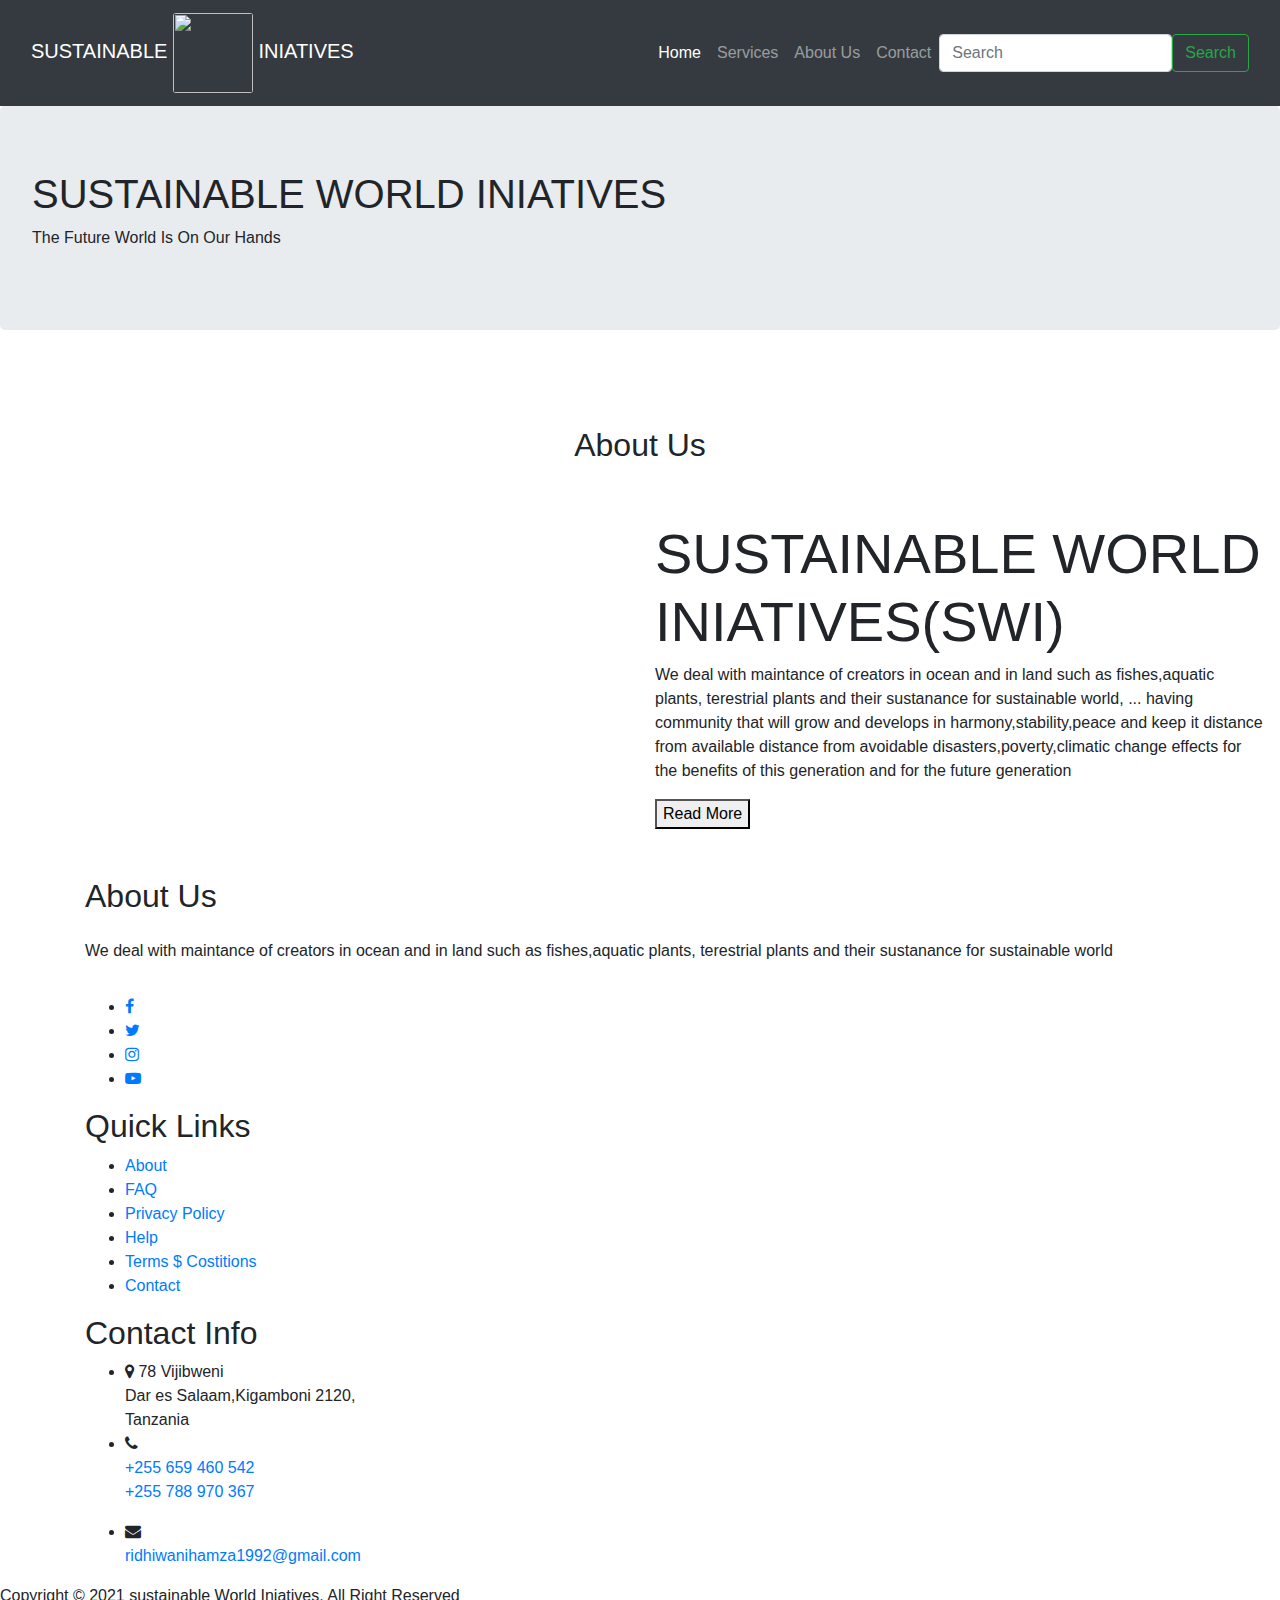
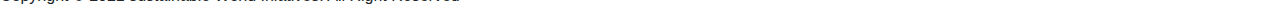
==== pages/about.html @ ff89557c "update home page by adding check more" ====
<!DOCTYPE html>
<html lang="en">
<head>
    <meta charset="UTF-8">
    <meta name="viewport" content="width=device-width, initial-scale=1.0">
    <link rel="stylesheet" href="../css/style.css">
    <title>Sustainable World Initiatives (SWI)</title>
    <meta charset="utf-8">
  <meta name="viewport" content="width=device-width, initial-scale=1">
  <link rel="stylesheet" href="https://maxcdn.bootstrapcdn.com/bootstrap/4.5.2/css/bootstrap.min.css">
<link href="https://fonts.googleapis.com/css2?family=Jost&display=swap" rel="stylesheet">
<link rel="stylesheet" href="https://cdnjs.cloudflare.com/ajax/libs/font-awesome/4.7.0/css/font-awesome.min.css">
</head>
<body>
<nav class="navbar navbar-expand-lg navbar-dark bg-dark" class="menu menu--iris">
  <div class="container-fluid">
    <a class="navbar-brand" href="#">SUSTAINABLE <span><img src="../images/logo.jpg" style="height:80px; width:80px;border-radius: 3px"></span> INIATIVES</a>
    <button class="navbar-toggler" type="button" data-bs-toggle="collapse" data-bs-target="#navbarSupportedContent" aria-controls="navbarSupportedContent" aria-expanded="false" aria-label="Toggle navigation">
      <span class="navbar-toggler-icon"></span>
    </button>
    <div class="collapse navbar-collapse" id="navbarSupportedContent">
      <ul class="navbar-nav ml-auto">
        <li class="nav-item">
          <a class="nav-link active" aria-current="page" href="../index.html">Home</a>
        </li>
        <li class="nav-item">
          <a class="nav-link" href="#">Services</a>
        </li>
        <li class="nav-item">
          <a class="nav-link" href="./about.html">About Us</a>
        </li>
        <li class="nav-item">
          <a class="nav-link" href="#">Contact</a>
        </li>
      </ul>
      <form class="d-flex">
        <input class="form-control me-2" type="search" placeholder="Search" aria-label="Search">
        <button class="btn btn-outline-success" type="submit">Search</button>
      </form>
    </div>
  </div>
</nav> 
<div class="jumbotron">
  <h1>SUSTAINABLE WORLD INIATIVES</h1>
  <p>The Future World Is On Our Hands</p>
</div>
<section class="my-5">
<div class="py-5">
<h2 class="text-center">About Us</h2>
</div>

<div class="container-fluid">
<div class="row">
<div class="col-lg-6 col-md-5 col-12">
<img src="../images/swi11.jpg" alt="" class="img-fluid aboutimg">

</div>

<div class="col-lg-6 col-md-5 col-12">
    <h2 class="display-4">SUSTAINABLE WORLD INIATIVES(SWI)</h2>
    <p class="text">We deal with maintance of creators in ocean and in land
    such as fishes,aquatic plants, terestrial plants and their sustanance
    for sustainable world,<span class="dots"> ...</span> <span class="moreText">having community that will grow and develops in harmony,stability,peace and keep it distance from available distance from avoidable disasters,poverty,climatic change effects for the benefits of this generation and for the future generation</span>
    </p>
    <button class="read-more-btn">Read More</button>
</div>
</div>
</div>
</section>

<div class="modal fade" id="myModal" tabindex="-1" role="dialog">
<div class="modal-dialog">
  <div class="modal-content">
  <div class="modal-header">
    <button type="button" class="close" data-dismiss="modal">
  $times;
    </button>
    <h4>SUSTAINABLE <span>WORLD</span> INIATIVES</h4>
    <img src="../images/swi6.jpg" alt="" class="img-responsive">
    <h5>We know what you love</h5>
										<p>Providing guests unique and enchanting views from their rooms with its exceptional amenities, makes Star Hotel one of bests in its kind.Try our food menu, awesome services and friendly staff while you are here.</p>
  </div>
  </div>
</div>
</div>
<footer>
  <div class="container">
  <div class="sec aboutus">
<h2>About Us</h2>
<p class="py-3">We deal with maintance of creators in ocean and in land
    such as fishes,aquatic plants, terestrial plants and their sustanance
    for sustainable world 
    </p>
  <ul class="sci">
  <li><a href=""><i class="fa fa-facebook" aria-hidden="true"></i></a></li>
  <li><a href=""><i class="fa fa-twitter" aria-hidden="true"></i></a></li>
  <li><a href=""><i class="fa fa-instagram" aria-hidden="true"></i></a></li>
<li><a href=""><i class="fa fa-youtube-play" aria-hidden="true"></i></a></li>
  </ul>
  </div>
  <div class="sec quicklinks">
<h2>Quick Links</h2>
<ul>
  <li><a href="">About</a></li>
  <li><a href="">FAQ</a></li>
  <li><a href="">Privacy Policy</a></li>
  <li><a href="">Help</a></li>
  <li><a href="">Terms $ Costitions</a></li>
  <li><a href="">Contact</a></li>
</ul>
  </div>
  <div class="sec contact">
<h2>Contact Info</h2>
<ul class="info">
<li>
  <span><i class="fa fa-map-marker" aria-hidden="true"></i></span>
  <span>78 Vijibweni<br>
Dar es Salaam,Kigamboni 2120,<br>Tanzania</span>
  <span></span>
</li>

<li>
  <span><i class="fa fa-phone" aria-hidden="true"></i></span>
<p><a href="tel:0659460542">+255 659 460 542</a><br>
<a href="tel:0659460542">+255 788 970 367</a></p>
</li>

<li>
  <span><i class="fa fa-envelope" aria-hidden="true"></i></span>
 <p><a href="mailto:ridhiwanihamza1992@gmail.com">ridhiwanihamza1992@gmail.com</a></p>
</li>
</ul>
</div>
</div>
</footer>
<div class="copyrightText">
<p>Copyright &copy; 2021 sustainable World Iniatives. All Right Reserved</p>
</div>


<script src="https://cdn.jsdelivr.net/npm/bootstrap@5.1.0/dist/js/bootstrap.bundle.min.js" integrity="sha384-U1DAWAznBHeqEIlVSCgzq+c9gqGAJn5c/t99JyeKa9xxaYpSvHU5awsuZVVFIhvj" crossorigin="anonymous"></script>
<script type="text/javascript" src="../js/jquery-2.1.4.min.js"></script>
<!-- contact form -->
<script src="js/jqBootstrapValidation.js"></script>

<!-- /contact form -->	
<!-- Calendar -->
		<script src="js/jquery-ui.js"></script>
		<script>
				$(function() {
				$( "#datepicker,#datepicker1,#datepicker2,#datepicker3" ).datepicker();
				});
		</script>
<!-- //Calendar -->
<!-- gallery popup -->
<link rel="stylesheet" href="css/swipebox.css">
				<script src="js/jquery.swipebox.min.js"></script> 
					<script type="text/javascript">
						jQuery(function($) {
							$(".swipebox").swipebox();
						});
					</script>
<!-- //gallery popup -->
<!-- start-smoth-scrolling -->
<script type="text/javascript" src="js/move-top.js"></script>
<script type="text/javascript" src="js/easing.js"></script>
<script type="text/javascript">
	jQuery(document).ready(function($) {
		$(".scroll").click(function(event){		
			event.preventDefault();
			$('html,body').animate({scrollTop:$(this.hash).offset().top},1000);
		});
	});
</script>
<!-- start-smoth-scrolling -->
<!-- flexSlider -->
				<script defer src="js/jquery.flexslider.js"></script>
				<script type="text/javascript">
				$(window).load(function(){
				  $('.flexslider').flexslider({
					animation: "slide",
					start: function(slider){
					  $('body').removeClass('loading');
					}
				  });
				});
			  </script>
			<!-- //flexSlider -->
<script src="js/responsiveslides.min.js"></script>
			<script>
						// You can also use "$(window).load(function() {"
						$(function () {
						  // Slideshow 4
						  $("#slider4").responsiveSlides({
							auto: true,
							pager:true,
							nav:false,
							speed: 500,
							namespace: "callbacks",
							before: function () {
							  $('.events').append("<li>before event fired.</li>");
							},
							after: function () {
							  $('.events').append("<li>after event fired.</li>");
							}
						  });
					
						});
			</script>
		<!--search-bar-->
		<script src="../js/main.js"></script>	
<!--//search-bar-->
<!--tabs-->
<script src="js/easy-responsive-tabs.js"></script>
<script>
$(document).ready(function () {
$('#horizontalTab').easyResponsiveTabs({
type: 'default', //Types: default, vertical, accordion           
width: 'auto', //auto or any width like 600px
fit: true,   // 100% fit in a container
closed: 'accordion', // Start closed if in accordion view
activate: function(event) { // Callback function if tab is switched
var $tab = $(this);
var $info = $('#tabInfo');
var $name = $('span', $info);
$name.text($tab.text());
$info.show();
}
});
$('#verticalTab').easyResponsiveTabs({
type: 'vertical',
width: 'auto',
fit: true
});
});
</script>
<!--//tabs-->
<!-- smooth scrolling -->
	<script type="text/javascript">
		$(document).ready(function() {
		/*
			var defaults = {
			containerID: 'toTop', // fading element id
			containerHoverID: 'toTopHover', // fading element hover id
			scrollSpeed: 1200,
			easingType: 'linear' 
			};
		*/								
		$().UItoTop({ easingType: 'easeOutQuart' });
		});
	</script>
	
	<div class="arr-w3ls">
	<a href="#home" id="toTop" style="display: block;"> <span id="toTopHover" style="opacity: 1;"> </span></a>
	</div>
<!-- //smooth scrolling -->
<script type="text/javascript" src="js/bootstrap-3.1.1.min.js"></script>
<script src="js/main.js"></script>
</body>
</html>
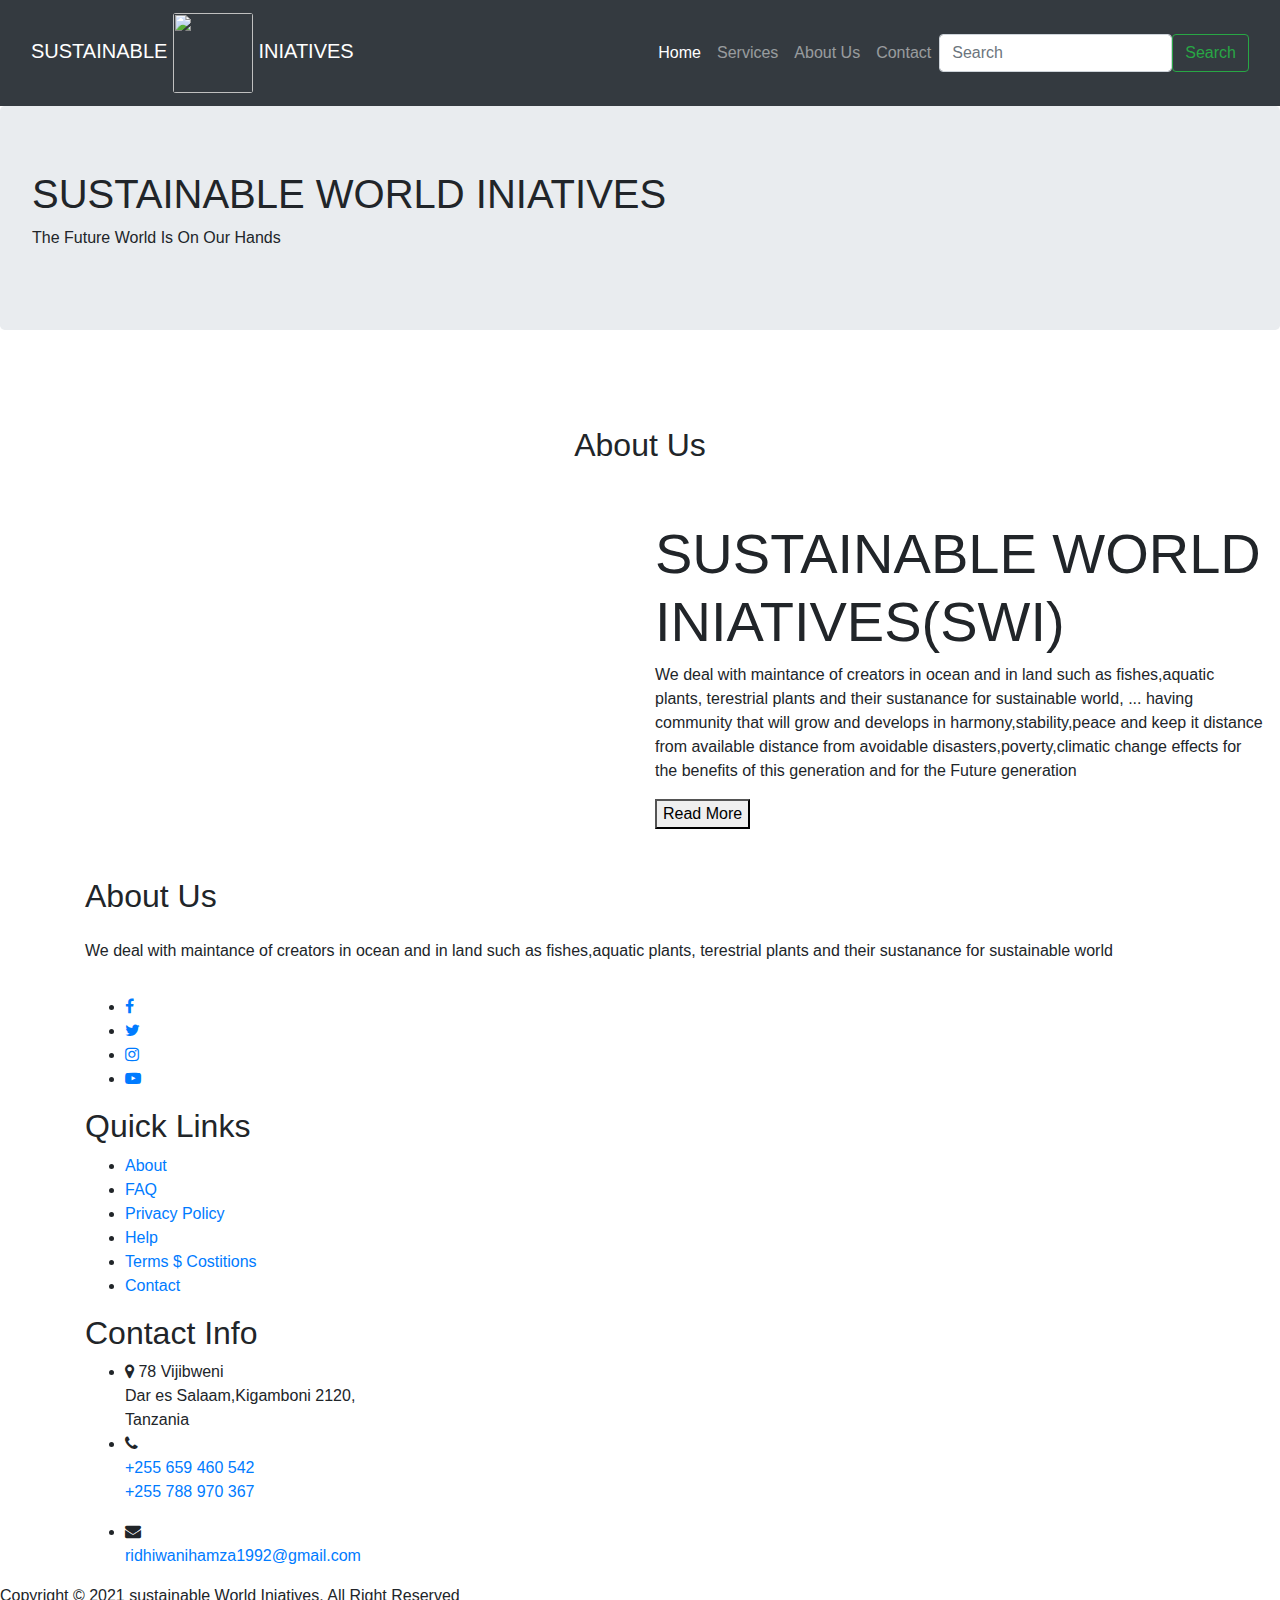
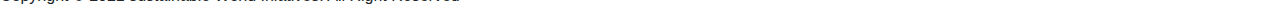
==== commit eeb664ab: "add images update logo" ====
--- a/pages/about.html
+++ b/pages/about.html
@@ -60,7 +60,7 @@
     <h2 class="display-4">SUSTAINABLE WORLD INIATIVES(SWI)</h2>
     <p class="text">We deal with maintance of creators in ocean and in land
     such as fishes,aquatic plants, terestrial plants and their sustanance
-    for sustainable world,<span class="dots"> ...</span> <span class="moreText">having community that will grow and develops in harmony,stability,peace and keep it distance from available distance from avoidable disasters,poverty,climatic change effects for the benefits of this generation and for the future generation</span>
+    for sustainable world,<span class="dots"> ...</span> <span class="moreText">having community that will grow and develops in harmony,stability,peace and keep it distance from available distance from avoidable disasters,poverty,climatic change effects for the benefits of this generation and for the Future generation</span>
     </p>
     <button class="read-more-btn">Read More</button>
 </div>
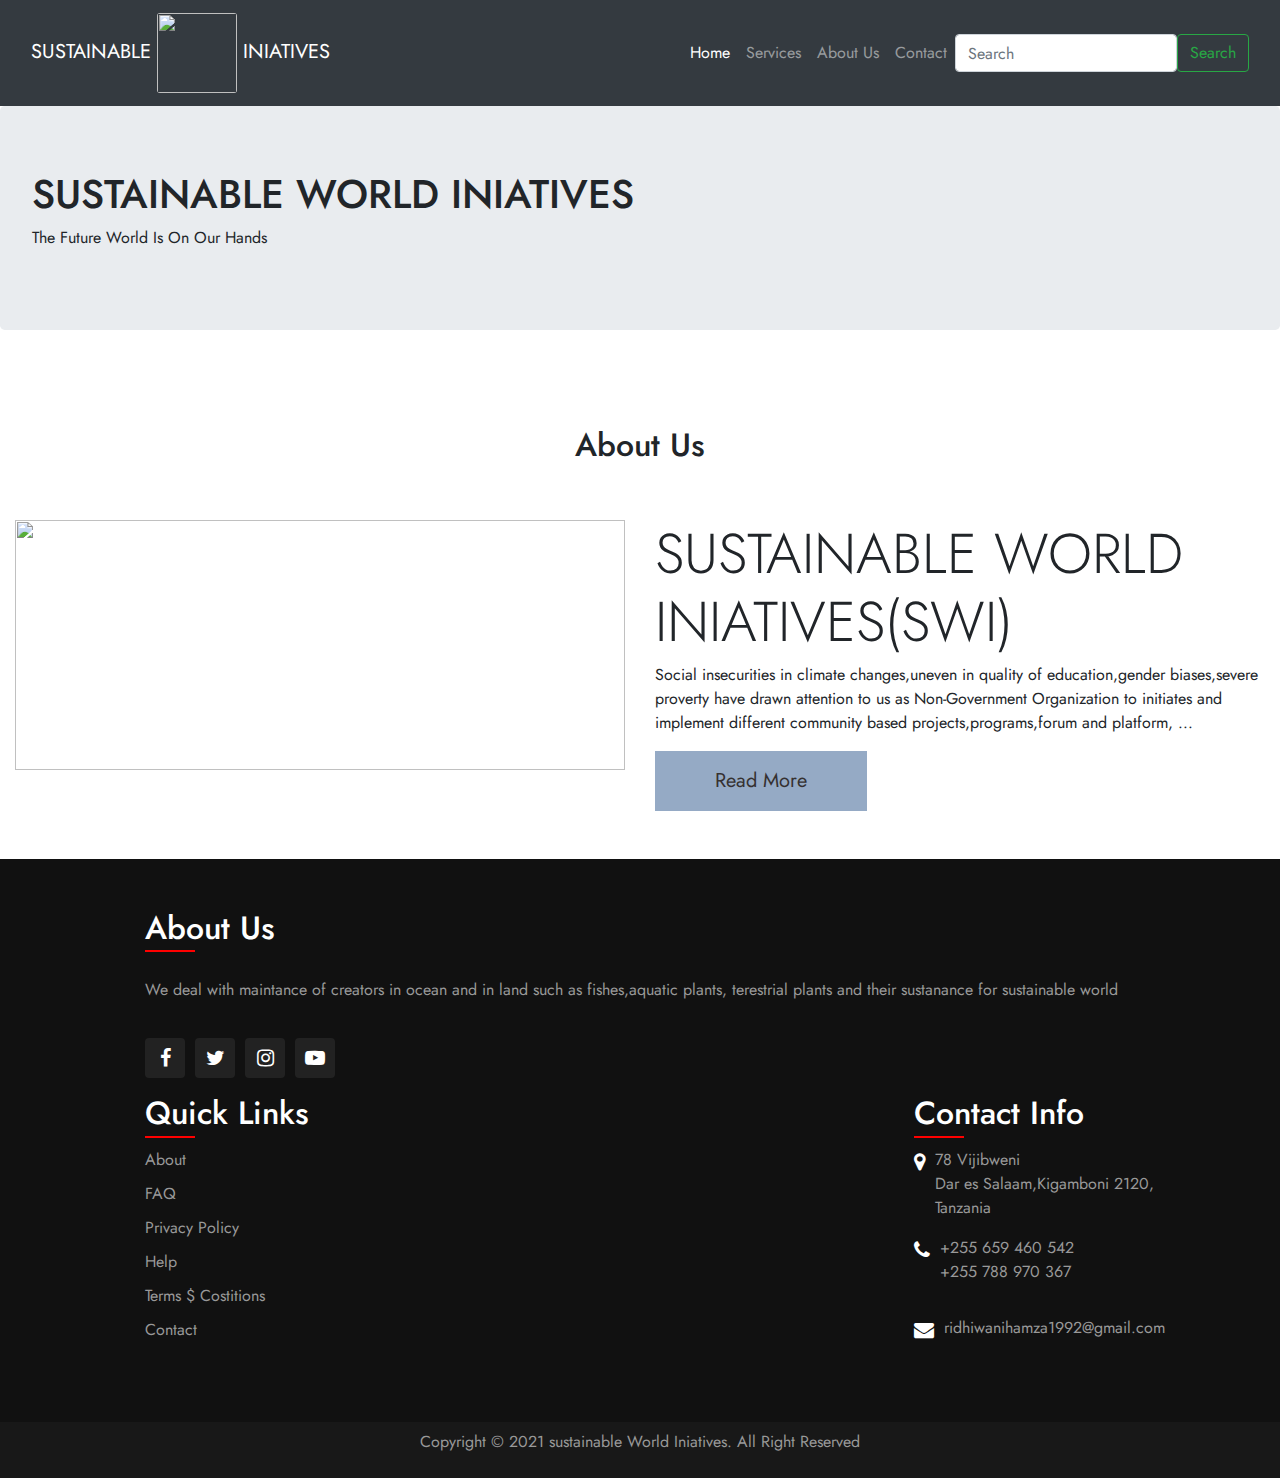
==== commit 443ffc98: "changes images and index page" ====
--- a/pages/about.html
+++ b/pages/about.html
@@ -58,9 +58,8 @@
 
 <div class="col-lg-6 col-md-5 col-12">
     <h2 class="display-4">SUSTAINABLE WORLD INIATIVES(SWI)</h2>
-    <p class="text">We deal with maintance of creators in ocean and in land
-    such as fishes,aquatic plants, terestrial plants and their sustanance
-    for sustainable world,<span class="dots"> ...</span> <span class="moreText">having community that will grow and develops in harmony,stability,peace and keep it distance from available distance from avoidable disasters,poverty,climatic change effects for the benefits of this generation and for the Future generation</span>
+    <p class="text">Social insecurities in climate changes,uneven in quality of education,gender biases,severe proverty have drawn
+      attention to us as Non-Government Organization to initiates and implement different community based projects,programs,forum and platform,<span class="dots"> ...</span> <span class="moreText">having community that will grow and develops in harmony,stability,peace and keep it distance from available distance from avoidable disasters,poverty,climatic change effects for the benefits of this generation and for the Future generation</span>
     </p>
     <button class="read-more-btn">Read More</button>
 </div>
@@ -68,21 +67,7 @@
 </div>
 </section>
 
-<div class="modal fade" id="myModal" tabindex="-1" role="dialog">
-<div class="modal-dialog">
-  <div class="modal-content">
-  <div class="modal-header">
-    <button type="button" class="close" data-dismiss="modal">
-  $times;
-    </button>
-    <h4>SUSTAINABLE <span>WORLD</span> INIATIVES</h4>
-    <img src="../images/swi6.jpg" alt="" class="img-responsive">
-    <h5>We know what you love</h5>
-										<p>Providing guests unique and enchanting views from their rooms with its exceptional amenities, makes Star Hotel one of bests in its kind.Try our food menu, awesome services and friendly staff while you are here.</p>
-  </div>
-  </div>
-</div>
-</div>
+
 <footer>
   <div class="container">
   <div class="sec aboutus">
@@ -92,9 +77,9 @@
     for sustainable world 
     </p>
   <ul class="sci">
-  <li><a href=""><i class="fa fa-facebook" aria-hidden="true"></i></a></li>
+  <li><a href="https://web.facebook.com/deogratiusgideon.manyama/"><i class="fa fa-facebook" aria-hidden="true"></i></a></li>
   <li><a href=""><i class="fa fa-twitter" aria-hidden="true"></i></a></li>
-  <li><a href=""><i class="fa fa-instagram" aria-hidden="true"></i></a></li>
+  <li><a href="https://www.instagram.com/p/CSYXm8RKLxN/?utm_source=ig_we_copy_link"><i class="fa fa-instagram" aria-hidden="true"></i></a></li>
 <li><a href=""><i class="fa fa-youtube-play" aria-hidden="true"></i></a></li>
   </ul>
   </div>
--- a/css/style.css
+++ b/css/style.css
@@ -0,0 +1,317 @@
+*{
+    margin: 0;
+    padding: 0;
+    box-sizing: border-box;
+    font-family: 'Jost', sans-serif;
+}
+.carousel-inner img {
+    width: 100%;
+    height: 98vh;
+  }
+  .aboutimg{
+      width: 100%;
+      height: 250px!important;
+  }
+  body.footer{
+      display: flex;
+      justify-content: flex-end;
+      align-items: center;
+      min-height: 100vh;
+      flex-direction: column;
+      background: #ede7f6;
+  }
+  footer{
+      position: relative;
+      width: 100%;
+      height: auto;
+      padding: 50px 100px;
+      background: #111;
+      display: flex;
+      justify-content: space-between;
+      flex-wrap: wrap;
+  }
+  footer .container{
+    display: flex;
+    justify-content: space-between;
+    flex-wrap: wrap;
+    flex-direction: row;
+  }
+
+  footer .container .sec{
+      margin-left: 30px;
+  }
+  footer .container .sec .aboutus{
+      width: 40%;
+  }
+  footer .container  h2{
+      position: relative;
+      color: #fff;
+      font-weight: 500;
+      margin-bottom: 15px;
+  }
+  footer .container h2:before{
+      content: '';
+      position: absolute;
+      bottom: -5px;
+      left: 0;
+      width: 50px;
+      height: 2px;
+      background: #f00;
+  }
+  footer p{
+      color: #999;
+  }
+  .sci{
+      margin-top: 20px;
+      display: flex;
+  }
+  .sci li{
+      list-style: none;
+  }
+  .sci li a{
+      display: inline-block;
+      width: 40px;
+      height: 40px;
+      background: #222;
+      display: flex;
+      justify-content: center;
+      align-items: center;
+      margin-right: 10px;
+      text-decoration: none;
+      border-radius: 4px;
+  }
+  .sci li a:hover{
+      background: #f00;
+  }
+  .sci li a .fa{
+      color: #fff;
+      font-size: 20px;
+  }
+  .quicklinks{
+      position: relative;
+      width: 25%;
+  }
+  .quicklinks ul li{
+      list-style: none;
+  }
+  .quicklinks ul li a{
+      color: #999;
+      text-decoration: none;
+      margin-bottom: 10px;
+      display: inline-block;
+  }
+  .quicklinks ul li a:hover{
+      color: #fff;
+  }
+  .contact{
+      width: calc(35%  60px);
+      margin-right: 0 !important;
+  }
+  .contact info{
+      position: relative;
+  }
+  .contact .info li{
+      display: flex;
+      margin-bottom: 16px;
+  }
+  .contact .info li span:nth-child(1){
+      color: #fff;
+      font-size: 20px;
+      margin-right: 10px;
+  }
+  .contact .info li span{
+      color: #999;
+  }
+  .contact .info li a{
+      color: #999;
+      text-decoration: none;
+  }
+  .contact .info li a:hover{
+      color: #fff;
+  }
+.copyrightText{
+    width: 100%;
+    background: #181818;
+    padding: 8px 100px;
+    text-align: center;
+    color: #999;
+}
+.menu__link{
+    font-size: .8em;
+}
+.moreText{
+    display: none;
+}
+.read-more-btn{
+    padding: 15px 60px;
+    background-color: rgb(149, 170, 197);
+    color: rgb(53, 49,49);
+    border: none;
+    outline: none;
+    font-size: 20px;
+    cursor: pointer;
+}
+.text.show-more .moreText{
+    display: inline;
+}
+.text.show-more .dots{
+    display: none;
+}
+@media (max-width:991px) {
+    footer{
+        padding: 40px;
+    }
+    footer .container{
+        flex-direction: column;
+    }
+    footer .container .sec{
+        margin-right: 0;
+        margin-bottom: 40px;
+    }
+    footer .container .sec .aboutus, .quicklinks,.contact{
+        width: 100%;
+    }
+    .copyrightText{
+        
+        padding: 8px 40px;
+       
+    }
+    
+}
+
+/*-- team --*/
+.tab1 .team-img-w3-agile{
+    background: url(../images/teamb1.jpg) no-repeat 0px 0px;
+}
+.tab2 .team-img-w3-agile{
+    background: url(../images/teamb2.jpg) no-repeat 0px 0px;
+}
+.tab3 .team-img-w3-agile{
+    background: url(../images/teamb1.jpg) no-repeat 0px 0px;
+}
+.tab4 .team-img-w3-agile{
+    background: url(../images/teamb1.jpg) no-repeat 0px 0px;
+}
+.tab1 .team-img-w3-agile, .tab2 .team-img-w3-agile, .tab3 .team-img-w3-agile, .tab4 .team-img-w3-agile{
+    background-size: cover;
+    -moz-background-size:cover;
+    -o-background-size: cover;
+    -ms-background-size: cover;
+    min-height: 360px;
+    width: 27%;
+    margin-left: 4em;
+}
+.team-info-agileits{
+    text-align: left;
+    padding: 4em 0 0 3em;
+}
+.team-info-agileits h4{
+    font-size: 25px;
+    letter-spacing: 1px;
+}
+.team-info-agileits span{
+    font-size: 12px;
+    text-transform: uppercase;
+    letter-spacing: 1px;
+    color: #7d7a7a;
+}
+.team-info-agileits p{
+    font-size: 16px;
+    letter-spacing: .5px;
+    color: #337ab7;
+    line-height: 30px;
+    margin: 1.5em 0 1em;
+}
+.resp-tabs-list li{
+opacity: .5;
+}
+.resp-tabs-list li {
+    padding: 11px 10px;
+}
+li.resp-tab-item.resp-tab-active{
+    opacity: 1;
+}
+ul.resp-tabs-list{
+    margin-left: 15em;
+}
+ul.resp-tabs-list{
+    margin-left: 17em;
+}
+ul.resp-tabs-list {
+    margin-left: 11.5em;
+}
+ul.resp-tabs-list {
+    margin-left: 5em;
+}
+ul.resp-tabs-list {
+    margin-left: 4.5em;
+}
+.resp-tabs-list li img{
+    border-radius: 100%;
+    -webkit-border-radius: 100%;
+    -o-border-radius: 100%;
+    -moz-border-radius: 100%;
+    -ms-border-radius:100%;
+    box-shadow: 0 10px 20px rgba(0, 0, 0, 0.16);
+    -webkit-box-shadow: 0 10px 20px rgba(0, 0, 0, 0.16);
+    -moz-box-shadow: 0 10px 20px rgba(0, 0, 0, 0.16);
+    -o-box-shadow: 0 10px 20px rgba(0, 0, 0, 0.16);
+    -ms-box-shadow: 0 10px 20px rgba(0, 0, 0, 0.16);
+}
+.resp-tabs-list li img {
+    border-radius: 100%;
+    width: 85%;
+    margin: 0 auto;
+}
+.team{
+    padding: 100px 0px;
+}
+h3.title-w3-agileits{
+    font-size: 2.4em;
+    margin-bottom: .8em;
+}
+h3.title-w3-agileits{
+    font-size: 3em;
+    color: #FFF;
+    font-weight: 300;
+    letter-spacing: 3px;
+    margin-bottom: 1em;
+    text-align: center;
+    text-transform: capitalize;
+    font-family: 'Oswald', sans-serif;
+}
+h3.title-w3-agileits{
+    font-size: 2.3em;
+}
+h3.title-w3-agileits {
+    font-size: 2.1em;
+}
+h3.title-w3-agileits {
+    font-size: 2em;
+    letter-spacing: 2px;
+}
+h3.title-w3-agileits {
+    font-size: 1.8em;
+}
+h3.title-w3-agileits {
+    font-size: 1.6em;
+}
+h3.title-w3-agileits {
+    font-size: 1.5em;
+}
+h3.title-w3-agileits {
+    font-size: 1.4em;
+    line-height: 33px;
+}
+.title-black-wthree{
+    color: #0f2453 !important;
+}
+.img-responsive,
+.thumbnail > img,
+.thumbnail a > img,
+.carousel-inner > .item > img,
+.carousel-inner > .item > a > img {
+  display: block;
+  max-width: 100%;
+  height: auto;
+}
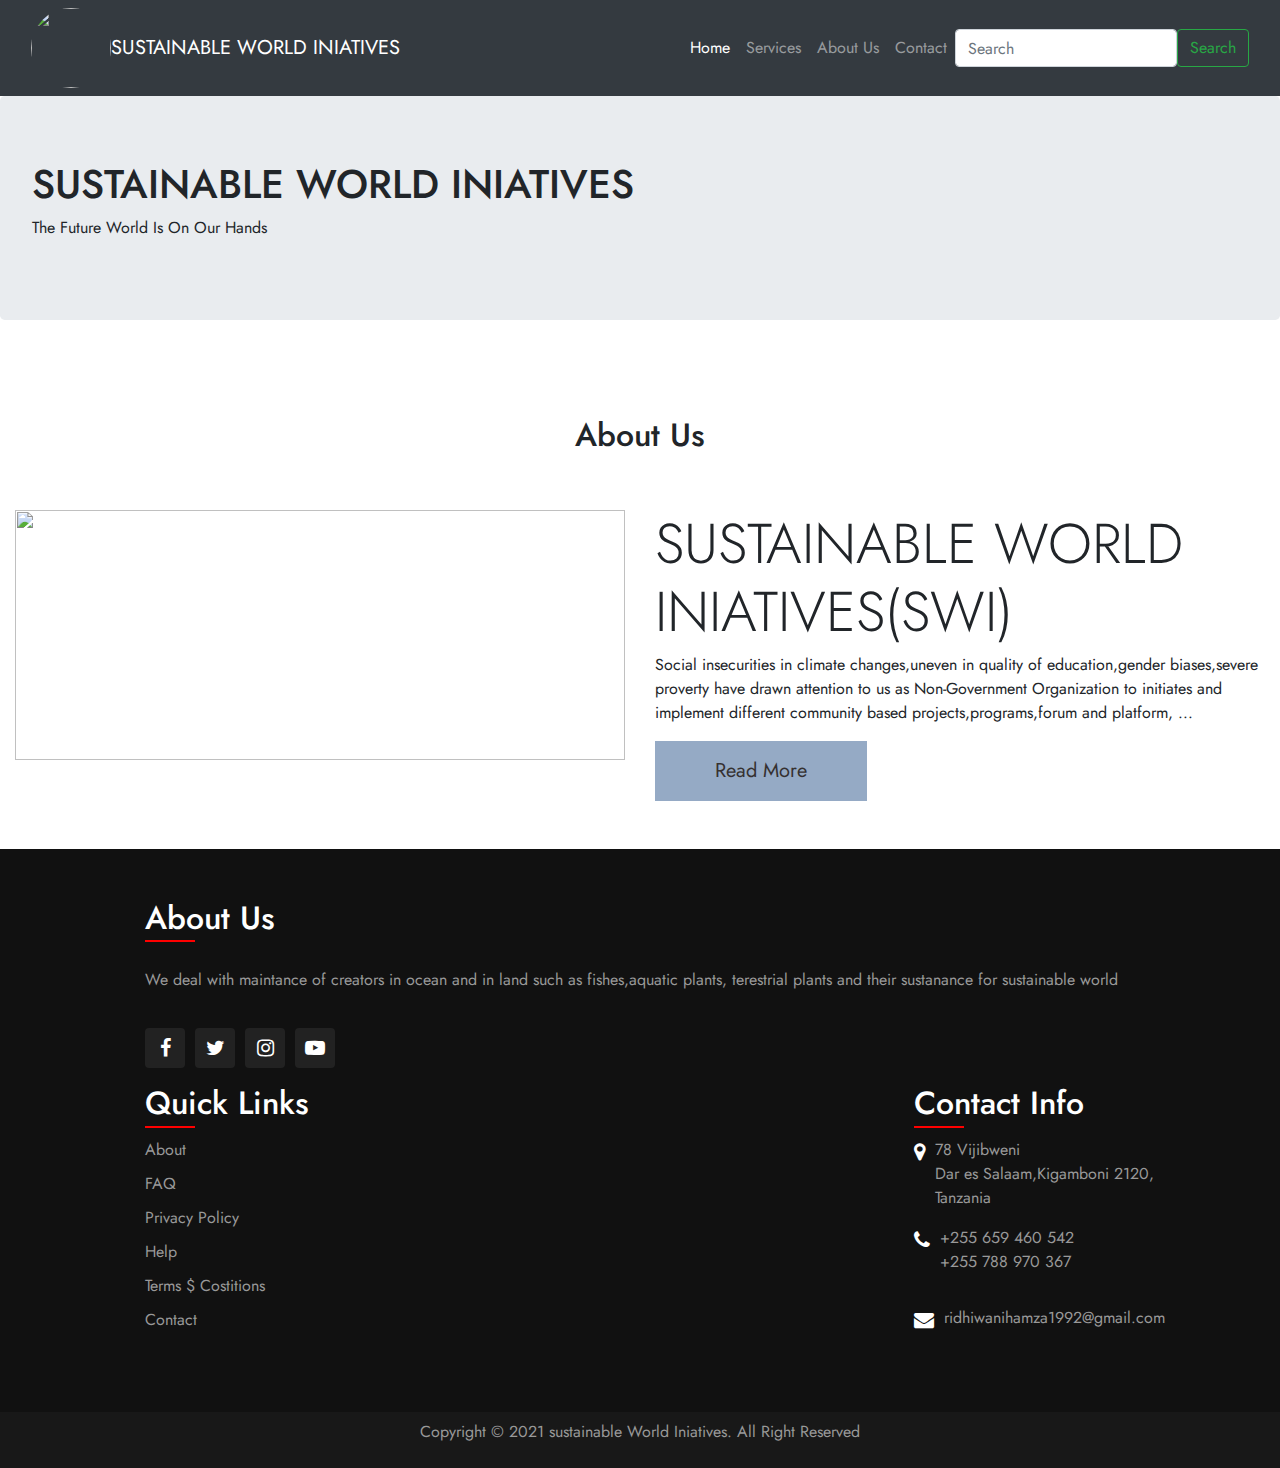
==== commit 05404b9b: "update logo in about and index pages" ====
--- a/pages/about.html
+++ b/pages/about.html
@@ -14,7 +14,7 @@
 <body>
 <nav class="navbar navbar-expand-lg navbar-dark bg-dark" class="menu menu--iris">
   <div class="container-fluid">
-    <a class="navbar-brand" href="#">SUSTAINABLE <span><img src="../images/logo.jpg" style="height:80px; width:80px;border-radius: 3px"></span> INIATIVES</a>
+	<span><img src="../images/logo.jpg" style="height:80px; width:80px;border-radius: 100%;"></span><a class="navbar-brand" href="#">  SUSTAINABLE WORLD INIATIVES</a>
     <button class="navbar-toggler" type="button" data-bs-toggle="collapse" data-bs-target="#navbarSupportedContent" aria-controls="navbarSupportedContent" aria-expanded="false" aria-label="Toggle navigation">
       <span class="navbar-toggler-icon"></span>
     </button>
@@ -77,7 +77,7 @@
     for sustainable world 
     </p>
   <ul class="sci">
-  <li><a href="https://web.facebook.com/deogratiusgideon.manyama/"><i class="fa fa-facebook" aria-hidden="true"></i></a></li>
+  <li><a href=""><i class="fa fa-facebook" aria-hidden="true"></i></a></li>
   <li><a href=""><i class="fa fa-twitter" aria-hidden="true"></i></a></li>
   <li><a href="https://www.instagram.com/p/CSYXm8RKLxN/?utm_source=ig_we_copy_link"><i class="fa fa-instagram" aria-hidden="true"></i></a></li>
 <li><a href=""><i class="fa fa-youtube-play" aria-hidden="true"></i></a></li>
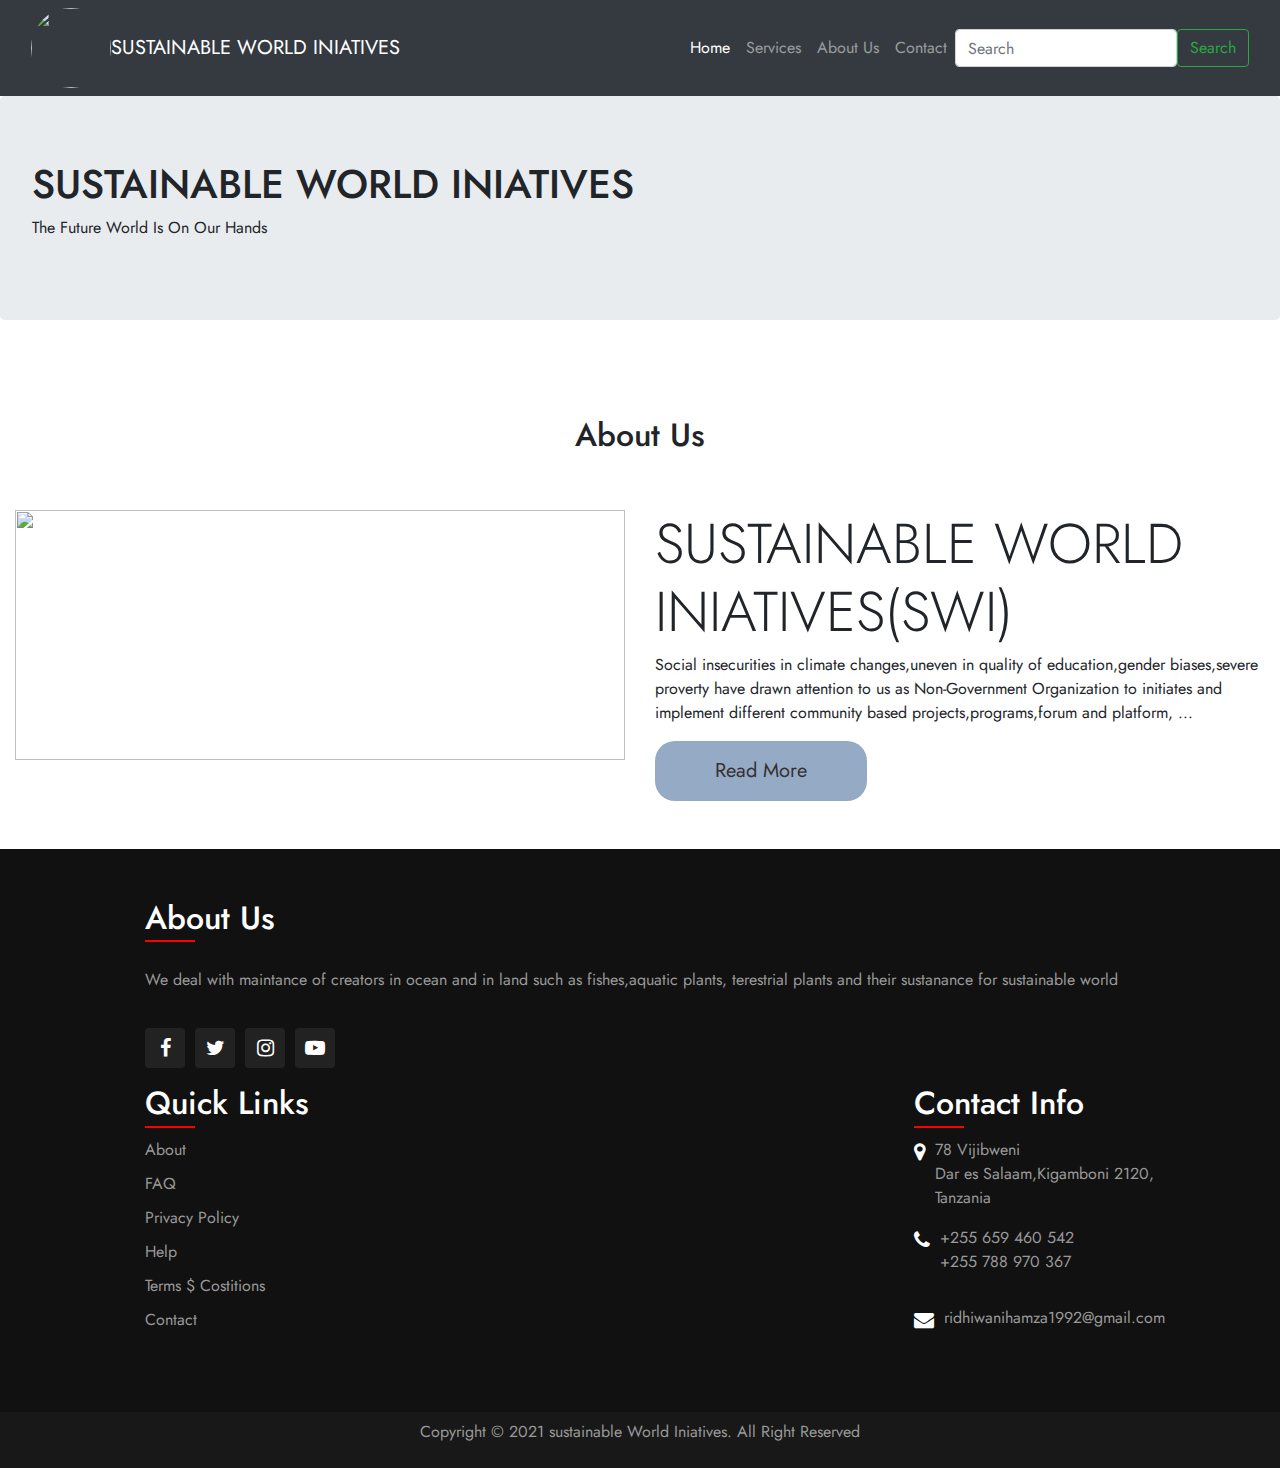
==== commit 10dbf9ce: "update border-radius of read more button" ====
--- a/pages/about.html
+++ b/pages/about.html
@@ -61,7 +61,7 @@
     <p class="text">Social insecurities in climate changes,uneven in quality of education,gender biases,severe proverty have drawn
       attention to us as Non-Government Organization to initiates and implement different community based projects,programs,forum and platform,<span class="dots"> ...</span> <span class="moreText">having community that will grow and develops in harmony,stability,peace and keep it distance from available distance from avoidable disasters,poverty,climatic change effects for the benefits of this generation and for the Future generation</span>
     </p>
-    <button class="read-more-btn">Read More</button>
+    <button class="read-more-btn" style="border-radius: 20px;">Read More</button>
 </div>
 </div>
 </div>
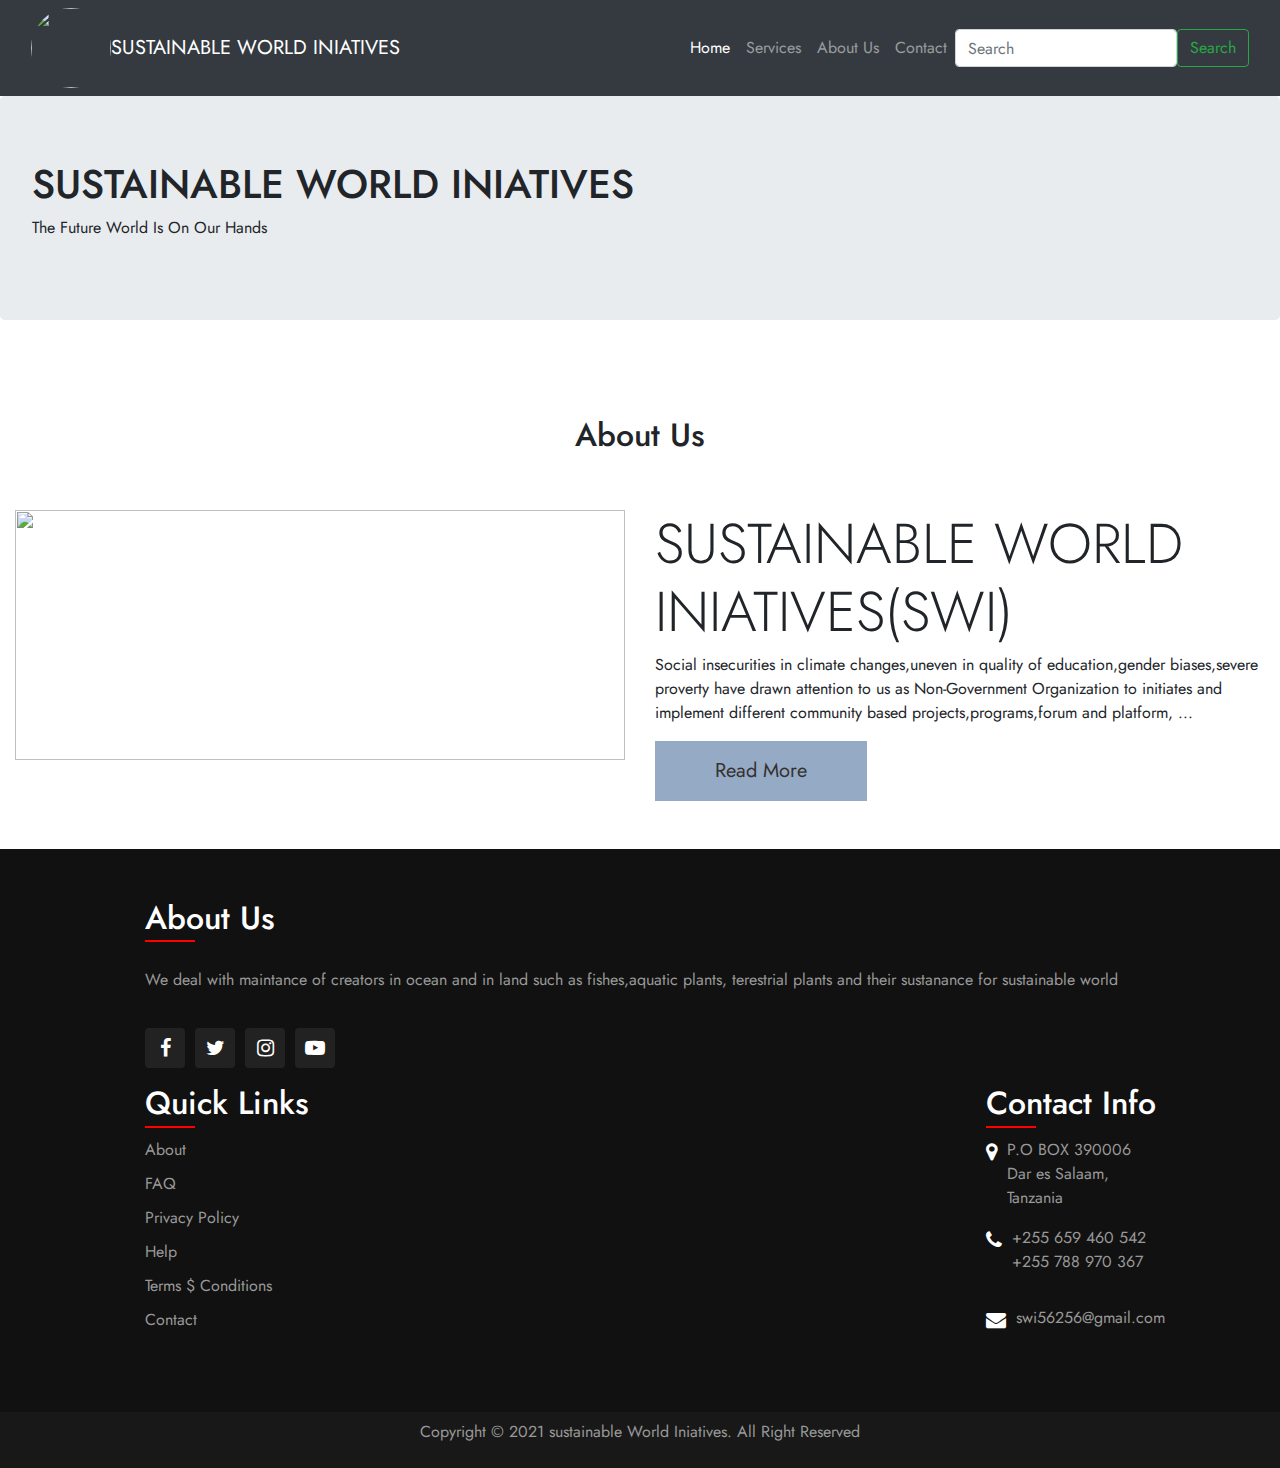
==== commit 28abcc4b: "update read more button in about page" ====
--- a/pages/about.html
+++ b/pages/about.html
@@ -61,7 +61,7 @@
     <p class="text">Social insecurities in climate changes,uneven in quality of education,gender biases,severe proverty have drawn
       attention to us as Non-Government Organization to initiates and implement different community based projects,programs,forum and platform,<span class="dots"> ...</span> <span class="moreText">having community that will grow and develops in harmony,stability,peace and keep it distance from available distance from avoidable disasters,poverty,climatic change effects for the benefits of this generation and for the Future generation</span>
     </p>
-    <button class="read-more-btn" style="border-radius: 20px;">Read More</button>
+    <button class="read-more-btn" class="rounded-pill">Read More</button>
 </div>
 </div>
 </div>
@@ -77,7 +77,7 @@
     for sustainable world 
     </p>
   <ul class="sci">
-  <li><a href=""><i class="fa fa-facebook" aria-hidden="true"></i></a></li>
+  <li><a href="https://www.facebook.com/pages/category/Non-Governmental-Organization--NGO-/Sustainable-World-Initiatives-103355475184318/"><i class="fa fa-facebook" aria-hidden="true"></i></a></li>
   <li><a href=""><i class="fa fa-twitter" aria-hidden="true"></i></a></li>
   <li><a href="https://www.instagram.com/p/CSYXm8RKLxN/?utm_source=ig_we_copy_link"><i class="fa fa-instagram" aria-hidden="true"></i></a></li>
 <li><a href=""><i class="fa fa-youtube-play" aria-hidden="true"></i></a></li>
@@ -90,7 +90,7 @@
   <li><a href="">FAQ</a></li>
   <li><a href="">Privacy Policy</a></li>
   <li><a href="">Help</a></li>
-  <li><a href="">Terms $ Costitions</a></li>
+  <li><a href="">Terms $ Conditions</a></li>
   <li><a href="">Contact</a></li>
 </ul>
   </div>
@@ -99,8 +99,8 @@
 <ul class="info">
 <li>
   <span><i class="fa fa-map-marker" aria-hidden="true"></i></span>
-  <span>78 Vijibweni<br>
-Dar es Salaam,Kigamboni 2120,<br>Tanzania</span>
+  <span>P.O BOX 390006 <br>
+Dar es Salaam,<br>Tanzania</span>
   <span></span>
 </li>
 
@@ -112,7 +112,7 @@
 
 <li>
   <span><i class="fa fa-envelope" aria-hidden="true"></i></span>
- <p><a href="mailto:ridhiwanihamza1992@gmail.com">ridhiwanihamza1992@gmail.com</a></p>
+ <p><a href="mailto:swi56256@gmail.com">swi56256@gmail.com</a></p>
 </li>
 </ul>
 </div>
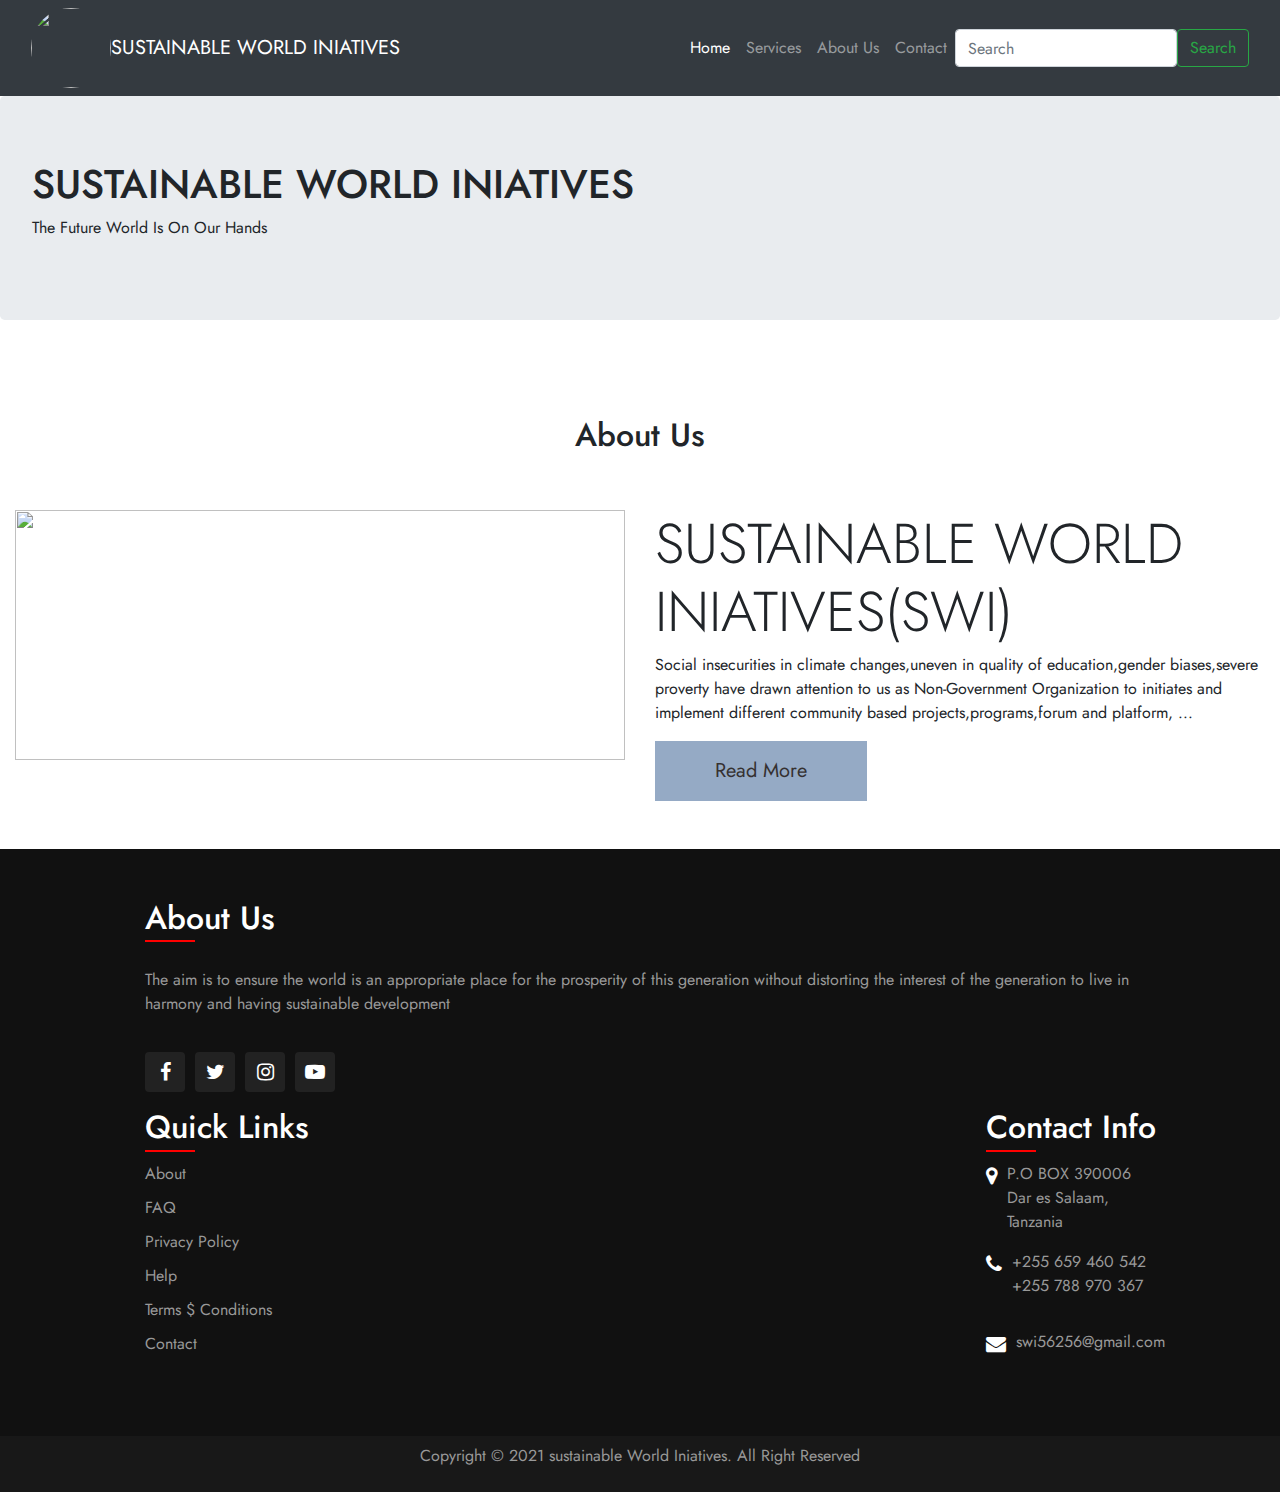
==== commit 91ed196d: "update footer about us" ====
--- a/pages/about.html
+++ b/pages/about.html
@@ -72,9 +72,8 @@
   <div class="container">
   <div class="sec aboutus">
 <h2>About Us</h2>
-<p class="py-3">We deal with maintance of creators in ocean and in land
-    such as fishes,aquatic plants, terestrial plants and their sustanance
-    for sustainable world 
+<p class="py-3">The aim is to ensure the world is an appropriate place for the prosperity of this generation without distorting
+	the interest of the generation to live in harmony and having sustainable development  
     </p>
   <ul class="sci">
   <li><a href="https://www.facebook.com/pages/category/Non-Governmental-Organization--NGO-/Sustainable-World-Initiatives-103355475184318/"><i class="fa fa-facebook" aria-hidden="true"></i></a></li>
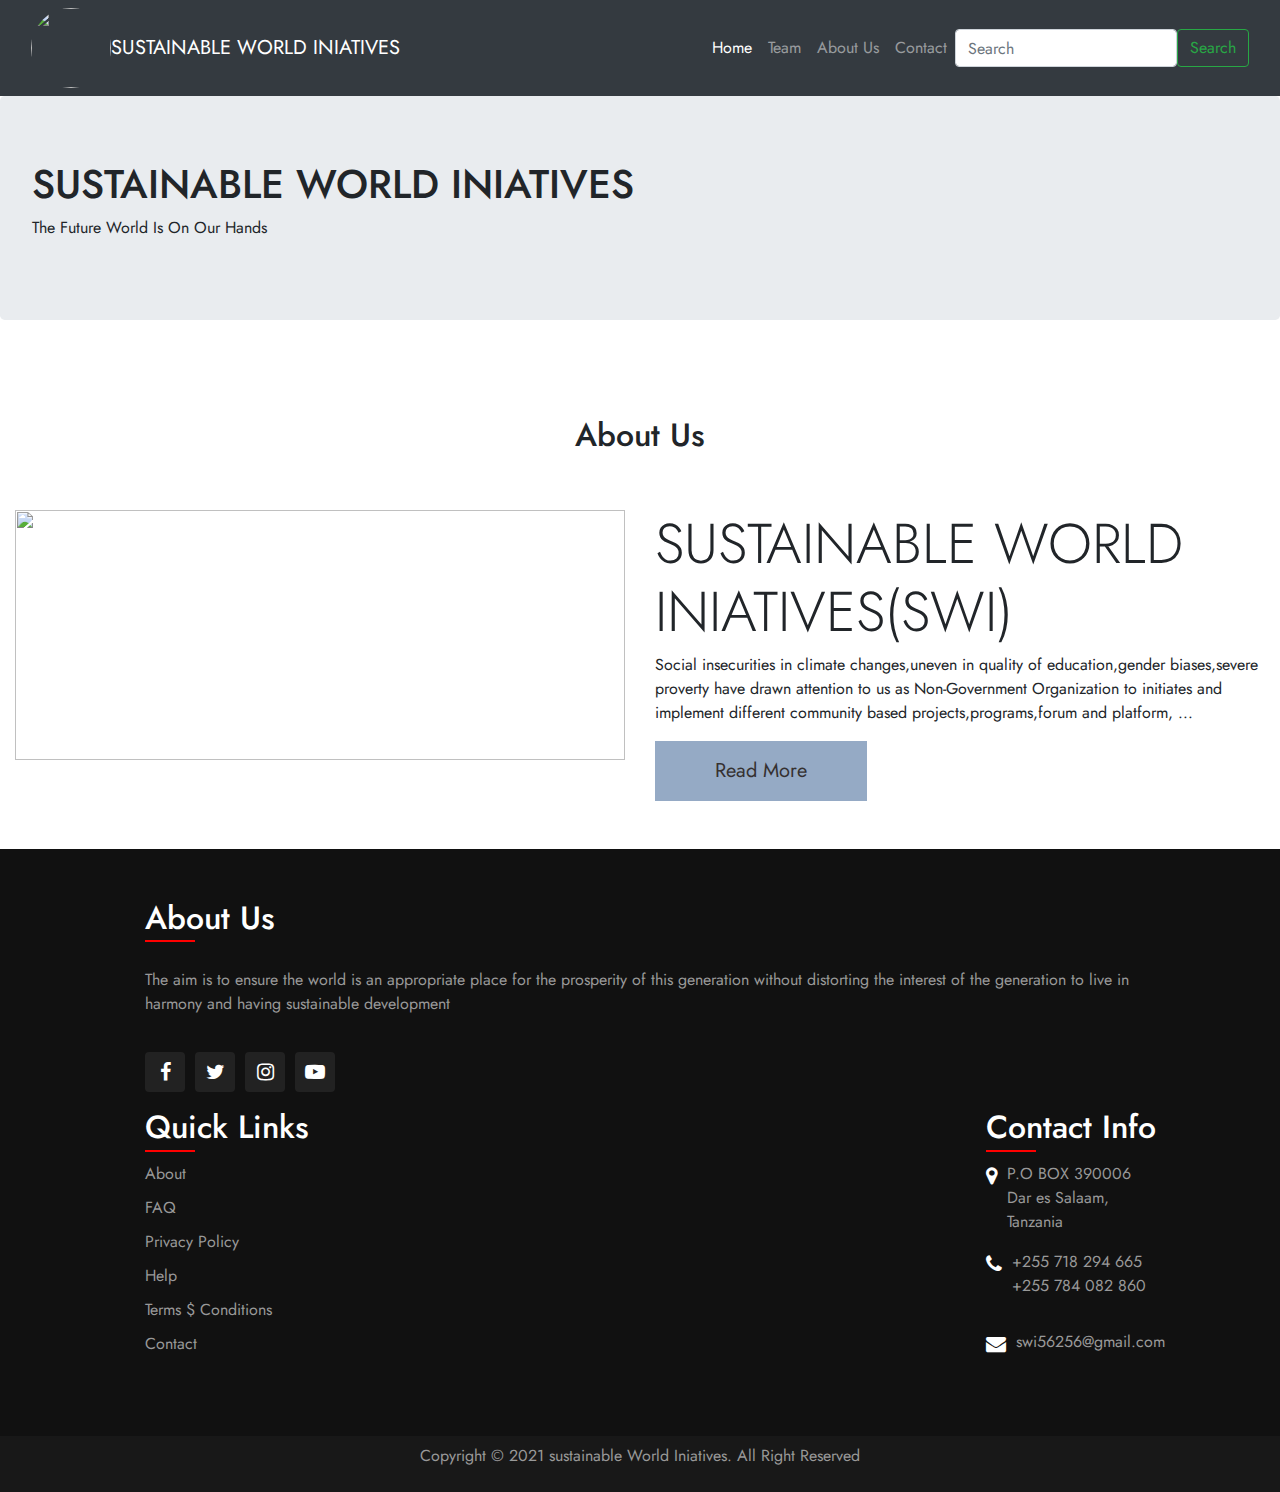
==== commit 6d58d3ee: "change phone number in about file" ====
--- a/pages/about.html
+++ b/pages/about.html
@@ -24,7 +24,7 @@
           <a class="nav-link active" aria-current="page" href="../index.html">Home</a>
         </li>
         <li class="nav-item">
-          <a class="nav-link" href="#">Services</a>
+          <a class="nav-link" href="team.html">Team</a>
         </li>
         <li class="nav-item">
           <a class="nav-link" href="./about.html">About Us</a>
@@ -105,8 +105,8 @@
 
 <li>
   <span><i class="fa fa-phone" aria-hidden="true"></i></span>
-<p><a href="tel:0659460542">+255 659 460 542</a><br>
-<a href="tel:0659460542">+255 788 970 367</a></p>
+<p><a href="tel:0659460542">+255 718 294 665</a><br>
+<a href="tel:0659460542">+255 784 082 860</a></p>
 </li>
 
 <li>
